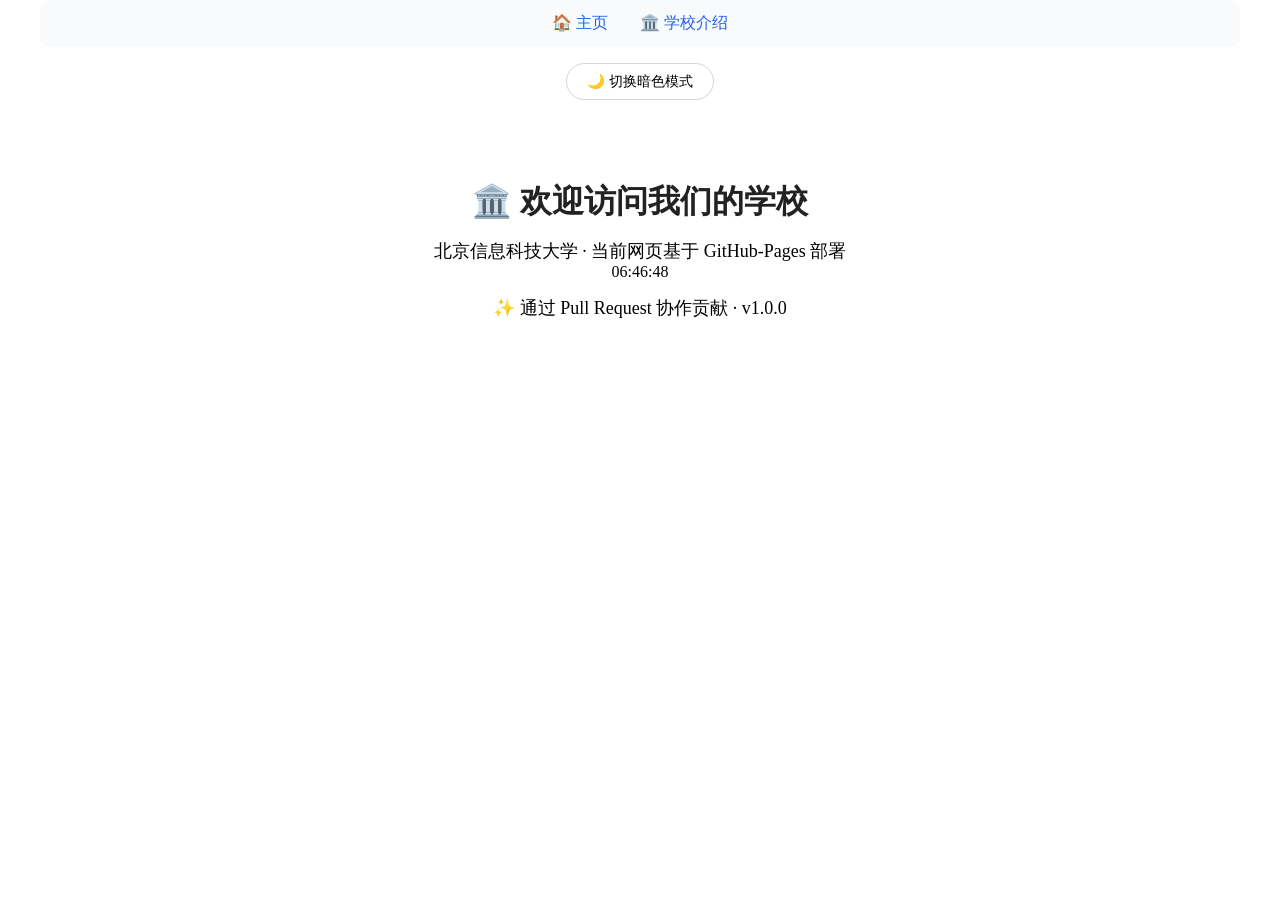
==== index.html @ c3220fb3 "Update index.html" ====
<!DOCTYPE html>
<html lang="zh-CN">
<head>
    <meta charset="UTF-8">
    <meta name="viewport" content="width=device-width, initial-scale=1.0">
    <title>团队主页 - 开源协作</title>
    <!-- 引入样式文件 -->
    <link rel="stylesheet" href="style.css">
    <link rel="stylesheet" href="dark.css" id="theme-style">
    <link rel="stylesheet" href="mobile.css">
</head>
<body>

    <!-- ===== 导航栏 ===== -->
    <nav style="display: flex; justify-content: center; gap: 2rem; padding: 0.8rem 1.2rem; margin-bottom: 1rem; background: #f8fafc; border-radius: 12px; max-width: 1200px; margin-left: auto; margin-right: auto;">
        <a href="./" style="color: #2563eb; text-decoration: none; font-weight: 500;">🏠 主页</a>
        <a href="bistu.html" style="color: #2563eb; text-decoration: none; font-weight: 500;">🏛️ 学校介绍</a>
    </nav>

    <!-- ===== 暗色模式切换按钮 ===== -->
    <div style="text-align: center; margin-bottom: 10px;">
        <button id="themeToggle" style="padding: 8px 20px; border-radius: 20px; border: 1px solid #d0d7de; background: white; cursor: pointer; font-size: 0.9rem;">
            🌙 切换暗色模式
        </button>
    </div>

    <!-- ===== 主内容容器：背景图片在底层，内容卡片在上层 ===== -->
    <div class="container" id="mainContainer">
        <!-- 
            这个 content-card 就是“虚化方块”，它会浮在背景图片上面。
            class="content-card" 对应的样式我们会在 style.css 里定义。
        -->
        <div class="content-card">
            
            <!-- 标题区域 -->
            <header>
                <h1>🏛️ 欢迎访问我们的学校</h1>
                <p>北京信息科技大学 · 当前网页基于 GitHub-Pages 部署</p>
            </header>

            <!-- ===== 时钟 + 音频可视化区域 ===== -->
            <!-- 这个区域会显示时间和跳动的条形 -->
            <div id="visualizer-container">
                <!-- 显示数字时钟 -->
                <div id="clock">00:00:00</div>
                <!-- 放置音频跳动条 -->
                <div id="bars">
                    <!-- 我们用 JavaScript 动态生成 32 个小条，所以这里不需要写死 -->
                </div>
            </div>

            <!-- 底部信息 -->
            <footer>
                <p>✨ 通过 Pull Request 协作贡献 · v1.0.0</p>
            </footer>

        </div> <!-- content-card 结束 -->
    </div> <!-- container 结束 -->

    <!-- ===== JavaScript：暗色模式切换 + 时钟 + 音频可视化 ===== -->
    <script>
        // --------------------------------------------------------------
        // 1. 暗色模式切换功能
        // --------------------------------------------------------------
        const toggleBtn = document.getElementById('themeToggle');
        toggleBtn.addEventListener('click', function() {
            document.body.classList.toggle('dark-mode');
            if (document.body.classList.contains('dark-mode')) {
                toggleBtn.textContent = '☀️ 切换亮色模式';
            } else {
                toggleBtn.textContent = '🌙 切换暗色模式';
            }
        });

        // --------------------------------------------------------------
        // 2. 数字时钟功能
        // --------------------------------------------------------------
        function updateClock() {
            // 获取当前时间
            const now = new Date();
            // 格式化为 时:分:秒 (24小时制)
            const timeString = now.toLocaleTimeString('zh-CN', { hour12: false });
            // 找到 id 为 clock 的元素，把时间放进去
            document.getElementById('clock').textContent = timeString;
        }
        // 每 1 秒更新一次时钟
        setInterval(updateClock, 1000);
        // 页面加载时立即显示一次，避免空白
        updateClock();

        // --------------------------------------------------------------
        // 3. 音频可视化功能（核心部分）
        // --------------------------------------------------------------
        // 这个功能需要用户点击页面后才会启动（因为浏览器策略）
        // 所以我们添加一个“点击页面任意位置启动”的监听

        let audioContext = null;      // 音频上下文
        let analyser = null;         // 分析器节点
        let dataArray = null;        // 存储频率数据
        let bars = [];              // 存储所有条形 DOM 元素
        let animationId = null;      // 动画帧 ID
        let isVisualizing = false;   // 是否正在可视化

        // 获取放置条形的容器
        const barsContainer = document.getElementById('bars');

        // 创建 32 个条形，并添加到容器中
        const BAR_COUNT = 32;
        for (let i = 0; i < BAR_COUNT; i++) {
            const bar = document.createElement('div');
            bar.className = 'bar';   // 每个条形有 class="bar"
            barsContainer.appendChild(bar);
            bars.push(bar);
        }

        // 这个函数负责启动音频捕获
        function startAudioVisualization() {
            // 如果已经启动，就不再重复启动
            if (isVisualizing) return;

            // 创建 AudioContext（需要用户交互才能创建）
            audioContext = new (window.AudioContext || window.webkitAudioContext)();

            // 创建分析器节点
            analyser = audioContext.createAnalyser();
            // 设置 FFT 大小（决定了频率数据的精细度），必须是 2 的幂
            analyser.fftSize = 64;
            // 获取频率数据数组的长度
            const bufferLength = analyser.frequencyBinCount;
            dataArray = new Uint8Array(bufferLength);

            // --- 方法：使用 getUserMedia 捕获麦克风 ---
            // 更酷的方式：捕获系统音频（需要额外库），但麦克风最容易实现
            navigator.mediaDevices.getUserMedia({ audio: true })
                .then(function(stream) {
                    // 将麦克风流连接到音频上下文
                    const source = audioContext.createMediaStreamSource(stream);
                    source.connect(analyser);
                    // 启动可视化循环
                    visualize();
                    isVisualizing = true;
                    console.log('🎤 音频可视化已启动！');
                })
                .catch(function(err) {
                    console.error('无法访问麦克风:', err);
                    alert('需要允许使用麦克风才能看到音频跳动效果！');
                });
        }

        // 可视化循环函数
        function visualize() {
            // 获取当前频率数据
            analyser.getByteFrequencyData(dataArray);

            // 更新每个条形的高度
            for (let i = 0; i < bars.length; i++) {
                // dataArray[i] 的值在 0 ~ 255 之间
                // 我们把它映射到 5px ~ 60px 的高度
                const value = dataArray[i] || 0;
                // 用 Math.max 确保最小高度为 5px，看起来更美观
                const height = Math.max(5, value / 255 * 60);
                bars[i].style.height = height + 'px';
            }

            // 请求下一帧动画
            animationId = requestAnimationFrame(visualize);
        }

        // 点击页面任意位置启动音频可视化（因为浏览器要求必须由用户手势触发）
        document.body.addEventListener('click', function startOnClick() {
            // 移除这个监听器，避免重复触发
            document.body.removeEventListener('click', startOnClick);
            startAudioVisualization();
        });

        // 提示用户点击
        console.log('👆 点击页面任意位置，启动音频可视化！');
        // 也可以显示一个简单提示（但为了简洁，只打印在控制台）

        // --------------------------------------------------------------
        // 额外：如果用户想停止，可以加一个停止按钮，但这里为了简单就不加了
        // --------------------------------------------------------------

    </script>

</body>
</html>
---- style.css ----
*{
    margin:0;
    padding:0;
    box-sizing: border-box;
}
.container{
    text-align:center;
    margin-top:80px;
}
h1{
    color:#222;
}
p{
    margin-top:15px;
    font-size:18px;
}
@media(max-width:768px){
    h1{
        font-size:26px;
    }
}
body{
    padding:0 10px;
}
---- dark.css ----
/* 暗色主题样式 - 由刘昊东开发 */
body.dark-mode {
    background-color: #0d1117;
    color: #c9d1d9;
}
body.dark-mode .container {
    background: #161b22;
}
body.dark-mode header {
    border-bottom-color: #30363d;
}
body.dark-mode .card {
    background: #21262d;
    border-color: #30363d;
}
body.dark-mode .role {
    color: #8b949e;
}
body.dark-mode .tag {
    background: #1f2937;
    color: #58a6ff;
}
body.dark-mode footer {
    border-top-color: #30363d;
    color: #8b949e;
}
---- mobile.css ----

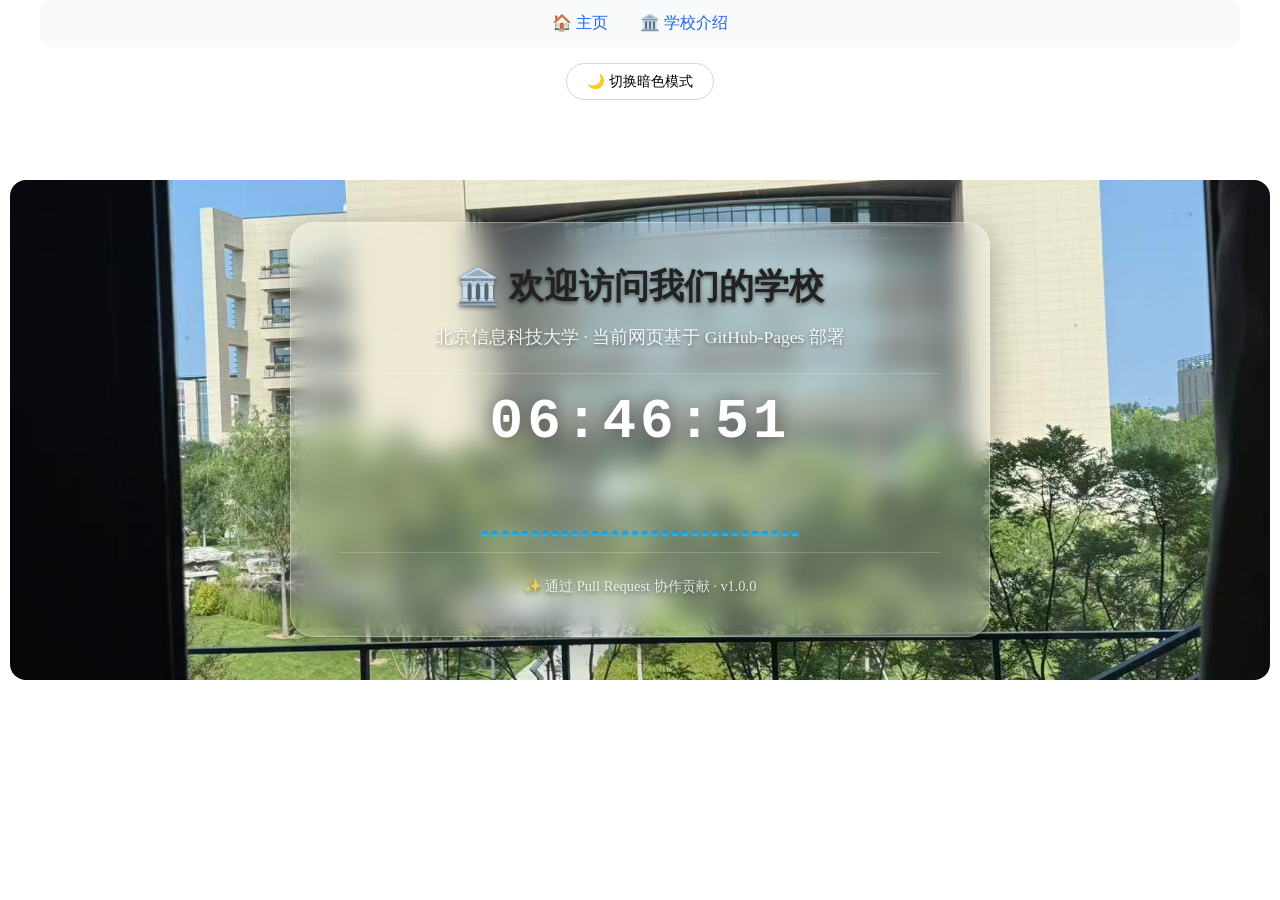
==== commit c91e00f2: "Update index.html" ====
--- a/index.html
+++ b/index.html
@@ -4,183 +4,102 @@
     <meta charset="UTF-8">
     <meta name="viewport" content="width=device-width, initial-scale=1.0">
     <title>团队主页 - 开源协作</title>
-    <!-- 引入样式文件 -->
     <link rel="stylesheet" href="style.css">
     <link rel="stylesheet" href="dark.css" id="theme-style">
     <link rel="stylesheet" href="mobile.css">
 </head>
 <body>
 
-    <!-- ===== 导航栏 ===== -->
     <nav style="display: flex; justify-content: center; gap: 2rem; padding: 0.8rem 1.2rem; margin-bottom: 1rem; background: #f8fafc; border-radius: 12px; max-width: 1200px; margin-left: auto; margin-right: auto;">
         <a href="./" style="color: #2563eb; text-decoration: none; font-weight: 500;">🏠 主页</a>
         <a href="bistu.html" style="color: #2563eb; text-decoration: none; font-weight: 500;">🏛️ 学校介绍</a>
     </nav>
 
-    <!-- ===== 暗色模式切换按钮 ===== -->
     <div style="text-align: center; margin-bottom: 10px;">
         <button id="themeToggle" style="padding: 8px 20px; border-radius: 20px; border: 1px solid #d0d7de; background: white; cursor: pointer; font-size: 0.9rem;">
             🌙 切换暗色模式
         </button>
     </div>
 
-    <!-- ===== 主内容容器：背景图片在底层，内容卡片在上层 ===== -->
     <div class="container" id="mainContainer">
-        <!-- 
-            这个 content-card 就是“虚化方块”，它会浮在背景图片上面。
-            class="content-card" 对应的样式我们会在 style.css 里定义。
-        -->
         <div class="content-card">
-            
-            <!-- 标题区域 -->
             <header>
                 <h1>🏛️ 欢迎访问我们的学校</h1>
                 <p>北京信息科技大学 · 当前网页基于 GitHub-Pages 部署</p>
             </header>
 
-            <!-- ===== 时钟 + 音频可视化区域 ===== -->
-            <!-- 这个区域会显示时间和跳动的条形 -->
             <div id="visualizer-container">
-                <!-- 显示数字时钟 -->
                 <div id="clock">00:00:00</div>
-                <!-- 放置音频跳动条 -->
-                <div id="bars">
-                    <!-- 我们用 JavaScript 动态生成 32 个小条，所以这里不需要写死 -->
-                </div>
+                <div id="bars"></div>
             </div>
 
-            <!-- 底部信息 -->
             <footer>
                 <p>✨ 通过 Pull Request 协作贡献 · v1.0.0</p>
             </footer>
+        </div>
+    </div>
 
-        </div> <!-- content-card 结束 -->
-    </div> <!-- container 结束 -->
-
-    <!-- ===== JavaScript：暗色模式切换 + 时钟 + 音频可视化 ===== -->
     <script>
-        // --------------------------------------------------------------
-        // 1. 暗色模式切换功能
-        // --------------------------------------------------------------
+        // 暗色模式
         const toggleBtn = document.getElementById('themeToggle');
         toggleBtn.addEventListener('click', function() {
             document.body.classList.toggle('dark-mode');
-            if (document.body.classList.contains('dark-mode')) {
-                toggleBtn.textContent = '☀️ 切换亮色模式';
-            } else {
-                toggleBtn.textContent = '🌙 切换暗色模式';
-            }
+            toggleBtn.textContent = document.body.classList.contains('dark-mode') ? '☀️ 切换亮色模式' : '🌙 切换暗色模式';
         });
 
-        // --------------------------------------------------------------
-        // 2. 数字时钟功能
-        // --------------------------------------------------------------
+        // 时钟
         function updateClock() {
-            // 获取当前时间
             const now = new Date();
-            // 格式化为 时:分:秒 (24小时制)
-            const timeString = now.toLocaleTimeString('zh-CN', { hour12: false });
-            // 找到 id 为 clock 的元素，把时间放进去
-            document.getElementById('clock').textContent = timeString;
+            document.getElementById('clock').textContent = now.toLocaleTimeString('zh-CN', { hour12: false });
         }
-        // 每 1 秒更新一次时钟
         setInterval(updateClock, 1000);
-        // 页面加载时立即显示一次，避免空白
         updateClock();
 
-        // --------------------------------------------------------------
-        // 3. 音频可视化功能（核心部分）
-        // --------------------------------------------------------------
-        // 这个功能需要用户点击页面后才会启动（因为浏览器策略）
-        // 所以我们添加一个“点击页面任意位置启动”的监听
-
-        let audioContext = null;      // 音频上下文
-        let analyser = null;         // 分析器节点
-        let dataArray = null;        // 存储频率数据
-        let bars = [];              // 存储所有条形 DOM 元素
-        let animationId = null;      // 动画帧 ID
-        let isVisualizing = false;   // 是否正在可视化
-
-        // 获取放置条形的容器
+        // 音频可视化
         const barsContainer = document.getElementById('bars');
-
-        // 创建 32 个条形，并添加到容器中
         const BAR_COUNT = 32;
         for (let i = 0; i < BAR_COUNT; i++) {
             const bar = document.createElement('div');
-            bar.className = 'bar';   // 每个条形有 class="bar"
+            bar.className = 'bar';
             barsContainer.appendChild(bar);
-            bars.push(bar);
         }
 
-        // 这个函数负责启动音频捕获
-        function startAudioVisualization() {
-            // 如果已经启动，就不再重复启动
+        let audioContext, analyser, dataArray, bars = document.querySelectorAll('.bar');
+        let isVisualizing = false;
+
+        function startAudio() {
             if (isVisualizing) return;
+            audioContext = new (window.AudioContext || window.webkitAudioContext)();
+            analyser = audioContext.createAnalyser();
+            analyser.fftSize = 64;
+            dataArray = new Uint8Array(analyser.frequencyBinCount);
 
-            // 创建 AudioContext（需要用户交互才能创建）
-            audioContext = new (window.AudioContext || window.webkitAudioContext)();
-
-            // 创建分析器节点
-            analyser = audioContext.createAnalyser();
-            // 设置 FFT 大小（决定了频率数据的精细度），必须是 2 的幂
-            analyser.fftSize = 64;
-            // 获取频率数据数组的长度
-            const bufferLength = analyser.frequencyBinCount;
-            dataArray = new Uint8Array(bufferLength);
-
-            // --- 方法：使用 getUserMedia 捕获麦克风 ---
-            // 更酷的方式：捕获系统音频（需要额外库），但麦克风最容易实现
             navigator.mediaDevices.getUserMedia({ audio: true })
                 .then(function(stream) {
-                    // 将麦克风流连接到音频上下文
                     const source = audioContext.createMediaStreamSource(stream);
                     source.connect(analyser);
-                    // 启动可视化循环
+                    isVisualizing = true;
                     visualize();
-                    isVisualizing = true;
-                    console.log('🎤 音频可视化已启动！');
                 })
                 .catch(function(err) {
-                    console.error('无法访问麦克风:', err);
-                    alert('需要允许使用麦克风才能看到音频跳动效果！');
+                    alert('请允许使用麦克风以体验音频跳动效果！');
                 });
         }
 
-        // 可视化循环函数
         function visualize() {
-            // 获取当前频率数据
+            if (!isVisualizing) return;
             analyser.getByteFrequencyData(dataArray);
-
-            // 更新每个条形的高度
             for (let i = 0; i < bars.length; i++) {
-                // dataArray[i] 的值在 0 ~ 255 之间
-                // 我们把它映射到 5px ~ 60px 的高度
                 const value = dataArray[i] || 0;
-                // 用 Math.max 确保最小高度为 5px，看起来更美观
-                const height = Math.max(5, value / 255 * 60);
-                bars[i].style.height = height + 'px';
+                bars[i].style.height = Math.max(5, value / 255 * 60) + 'px';
             }
-
-            // 请求下一帧动画
-            animationId = requestAnimationFrame(visualize);
+            requestAnimationFrame(visualize);
         }
 
-        // 点击页面任意位置启动音频可视化（因为浏览器要求必须由用户手势触发）
         document.body.addEventListener('click', function startOnClick() {
-            // 移除这个监听器，避免重复触发
             document.body.removeEventListener('click', startOnClick);
-            startAudioVisualization();
+            startAudio();
         });
-
-        // 提示用户点击
-        console.log('👆 点击页面任意位置，启动音频可视化！');
-        // 也可以显示一个简单提示（但为了简洁，只打印在控制台）
-
-        // --------------------------------------------------------------
-        // 额外：如果用户想停止，可以加一个停止按钮，但这里为了简单就不加了
-        // --------------------------------------------------------------
-
     </script>
 
 </body>
--- a/style.css
+++ b/style.css
@@ -22,3 +22,121 @@
 body{
     padding:0 10px;
 }
+/* ============================================================
+   新增样式：背景容器 + 毛玻璃卡片 + 音频条形
+   ============================================================ */
+
+/* 主容器：背景图片铺满，并作为定位参考 */
+#mainContainer {
+    /* 背景图片 - 确认你的图片文件名是 bistu-campus.jpg */
+    background-image: url('bistu-campus.jpg');
+    background-size: cover;          /* 图片覆盖整个区域 */
+    background-position: center;     /* 图片居中 */
+    background-repeat: no-repeat;    /* 不重复 */
+    
+    /* 容器尺寸和内边距 */
+    min-height: 500px;              /* 最小高度，保证美观 */
+    padding: 2rem 1rem;
+    
+    /* 让里面的内容垂直居中 */
+    display: flex;
+    justify-content: center;
+    align-items: center;
+    
+    /* 稍微圆润一点 */
+    border-radius: 16px;
+}
+
+/* ===== 毛玻璃卡片（虚化方块） ===== */
+.content-card {
+    /* 背景：半透明白色，让下面图片透出来一点 */
+    background: rgba(255, 255, 255, 0.2);
+    
+    /* ★ 核心：毛玻璃效果（虚化背景） */
+    backdrop-filter: blur(12px);
+    -webkit-backdrop-filter: blur(12px); /* 兼容 Safari */
+    
+    /* 边框和阴影，增加立体感 */
+    border: 1px solid rgba(255, 255, 255, 0.3);
+    box-shadow: 0 8px 32px rgba(0, 0, 0, 0.3);
+    
+    /* 圆角、内边距、文字颜色 */
+    border-radius: 24px;
+    padding: 2.5rem 3rem;
+    color: #ffffff;
+    text-shadow: 0 2px 4px rgba(0, 0, 0, 0.5);
+    
+    /* 最大宽度，避免在大屏上太宽 */
+    max-width: 700px;
+    width: 100%;
+    
+    /* 文字居中 */
+    text-align: center;
+}
+
+/* 卡片内的标题和段落 */
+.content-card h1 {
+    font-size: 2.2rem;
+    margin-bottom: 0.5rem;
+}
+.content-card header p {
+    font-size: 1.1rem;
+    opacity: 0.9;
+}
+.content-card footer p {
+    margin-top: 1.5rem;
+    font-size: 0.9rem;
+    opacity: 0.8;
+}
+
+/* ===== 时钟 + 可视化容器 ===== */
+#visualizer-container {
+    margin: 1.5rem 0;
+    padding: 1rem 0;
+    border-top: 1px solid rgba(255, 255, 255, 0.2);
+    border-bottom: 1px solid rgba(255, 255, 255, 0.2);
+}
+
+/* 时钟样式 */
+#clock {
+    font-size: 3.5rem;
+    font-weight: bold;
+    font-family: 'Courier New', monospace;
+    letter-spacing: 4px;
+    text-shadow: 0 0 20px rgba(0, 0, 0, 0.6);
+    margin-bottom: 0.8rem;
+}
+
+/* ===== 音频条形容器 ===== */
+#bars {
+    display: flex;
+    justify-content: center;
+    align-items: flex-end;
+    gap: 4px;           /* 条形之间的间距 */
+    height: 70px;       /* 容器高度固定，条形从底部往上长 */
+    padding: 0 10px;
+}
+
+/* 每个条形 */
+.bar {
+    width: 6px;                /* 条形宽度 */
+    background: linear-gradient(to top, #00d2ff, #3a7bd5); /* 漂亮的渐变蓝色 */
+    border-radius: 4px 4px 0 0; /* 顶部圆角 */
+    height: 5px;               /* 初始高度（会被 JS 覆盖） */
+    transition: height 0.05s;  /* 平滑过渡，让跳动更柔和 */
+    box-shadow: 0 0 6px rgba(0, 210, 255, 0.4);
+}
+
+/* ===== 暗色模式适配 ===== */
+body.dark-mode #mainContainer {
+    /* 暗色模式下可以加一层暗色遮罩，但因为我们有毛玻璃，可以保持 */
+}
+
+body.dark-mode .content-card {
+    background: rgba(0, 0, 0, 0.5);
+    border-color: rgba(255, 255, 255, 0.1);
+}
+
+body.dark-mode .bar {
+    background: linear-gradient(to top, #f093fb, #f5576c); /* 暗色模式下换成粉色渐变 */
+}
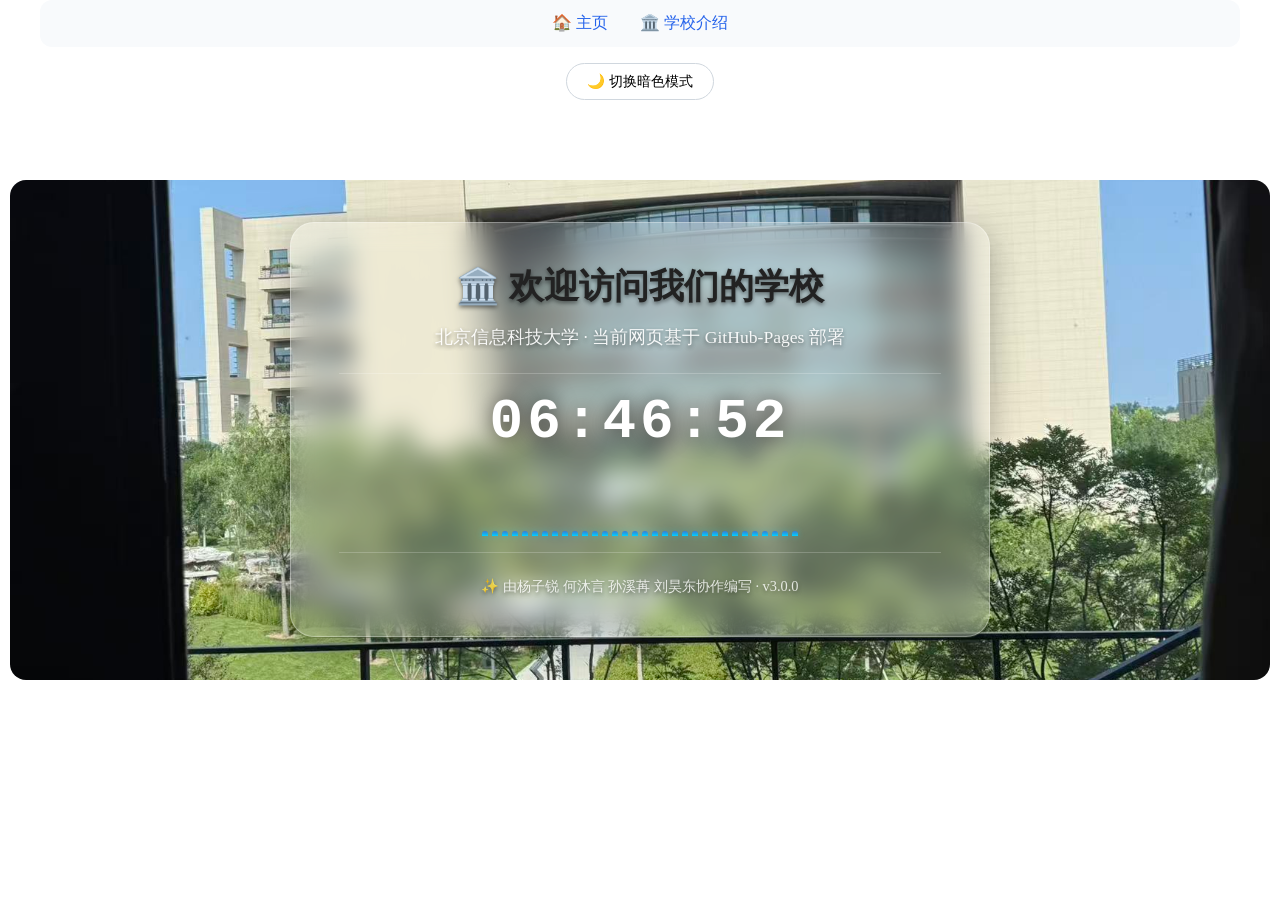
==== commit d06cc52d: "Update index.html" ====
--- a/index.html
+++ b/index.html
@@ -34,7 +34,7 @@
             </div>
 
             <footer>
-                <p>✨ 通过 Pull Request 协作贡献 · v1.0.0</p>
+                <p>✨ 由杨子锐 何沐言 孙溪苒 刘昊东协作编写 · v3.0.0</p>
             </footer>
         </div>
     </div>
--- a/style.css
+++ b/style.css
@@ -140,3 +140,77 @@
 body.dark-mode .bar {
     background: linear-gradient(to top, #f093fb, #f5576c); /* 暗色模式下换成粉色渐变 */
 }
+/* ===== 新增毛玻璃和可视化样式 ===== */
+#mainContainer {
+    background-image: url('bistu-campus.jpg');
+    background-size: cover;
+    background-position: center;
+    min-height: 500px;
+    padding: 2rem 1rem;
+    display: flex;
+    justify-content: center;
+    align-items: center;
+    border-radius: 16px;
+}
+
+.content-card {
+    background: rgba(255, 255, 255, 0.2);
+    backdrop-filter: blur(12px);
+    -webkit-backdrop-filter: blur(12px);
+    border: 1px solid rgba(255, 255, 255, 0.3);
+    box-shadow: 0 8px 32px rgba(0, 0, 0, 0.3);
+    border-radius: 24px;
+    padding: 2.5rem 3rem;
+    color: #ffffff;
+    text-shadow: 0 2px 4px rgba(0, 0, 0, 0.5);
+    max-width: 700px;
+    width: 100%;
+    text-align: center;
+}
+
+.content-card h1 { font-size: 2.2rem; margin-bottom: 0.5rem; }
+.content-card header p { font-size: 1.1rem; opacity: 0.9; }
+.content-card footer p { margin-top: 1.5rem; font-size: 0.9rem; opacity: 0.8; }
+
+#visualizer-container {
+    margin: 1.5rem 0;
+    padding: 1rem 0;
+    border-top: 1px solid rgba(255, 255, 255, 0.2);
+    border-bottom: 1px solid rgba(255, 255, 255, 0.2);
+}
+
+#clock {
+    font-size: 3.5rem;
+    font-weight: bold;
+    font-family: 'Courier New', monospace;
+    letter-spacing: 4px;
+    text-shadow: 0 0 20px rgba(0, 0, 0, 0.6);
+    margin-bottom: 0.8rem;
+}
+
+#bars {
+    display: flex;
+    justify-content: center;
+    align-items: flex-end;
+    gap: 4px;
+    height: 70px;
+    padding: 0 10px;
+}
+
+.bar {
+    width: 6px;
+    background: linear-gradient(to top, #00d2ff, #3a7bd5);
+    border-radius: 4px 4px 0 0;
+    height: 5px;
+    transition: height 0.05s;
+    box-shadow: 0 0 6px rgba(0, 210, 255, 0.4);
+}
+
+body.dark-mode .content-card {
+    background: rgba(0, 0, 0, 0.5);
+    border-color: rgba(255, 255, 255, 0.1);
+}
+
+body.dark-mode .bar {
+    background: linear-gradient(to top, #f093fb, #f5576c);
+}
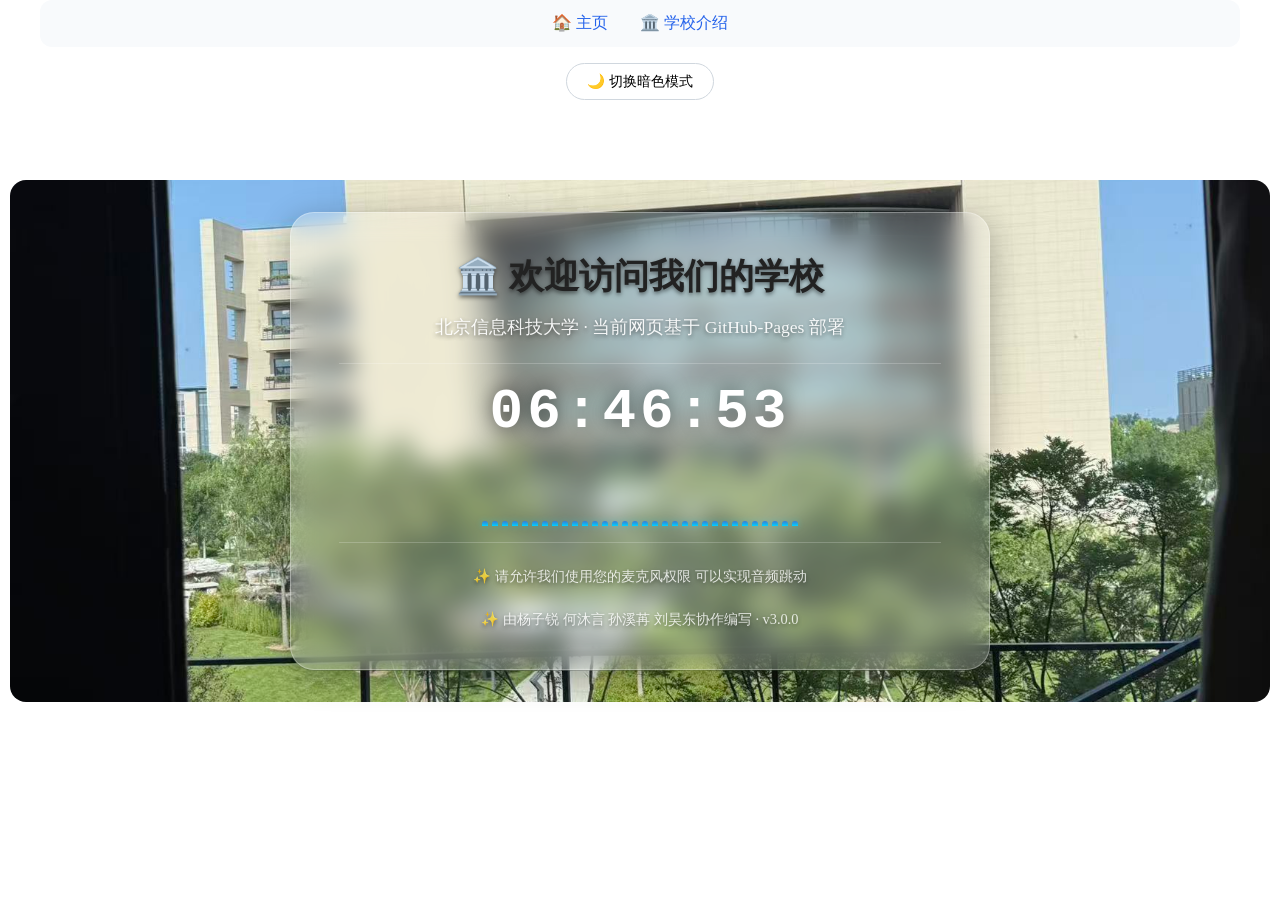
==== commit 789250a7: "Update index.html" ====
--- a/index.html
+++ b/index.html
@@ -33,6 +33,9 @@
                 <div id="bars"></div>
             </div>
 
+            <footer>
+                <p>✨ 请允许我们使用您的麦克风权限 可以实现音频跳动</p>
+            </footer>
             <footer>
                 <p>✨ 由杨子锐 何沐言 孙溪苒 刘昊东协作编写 · v3.0.0</p>
             </footer>
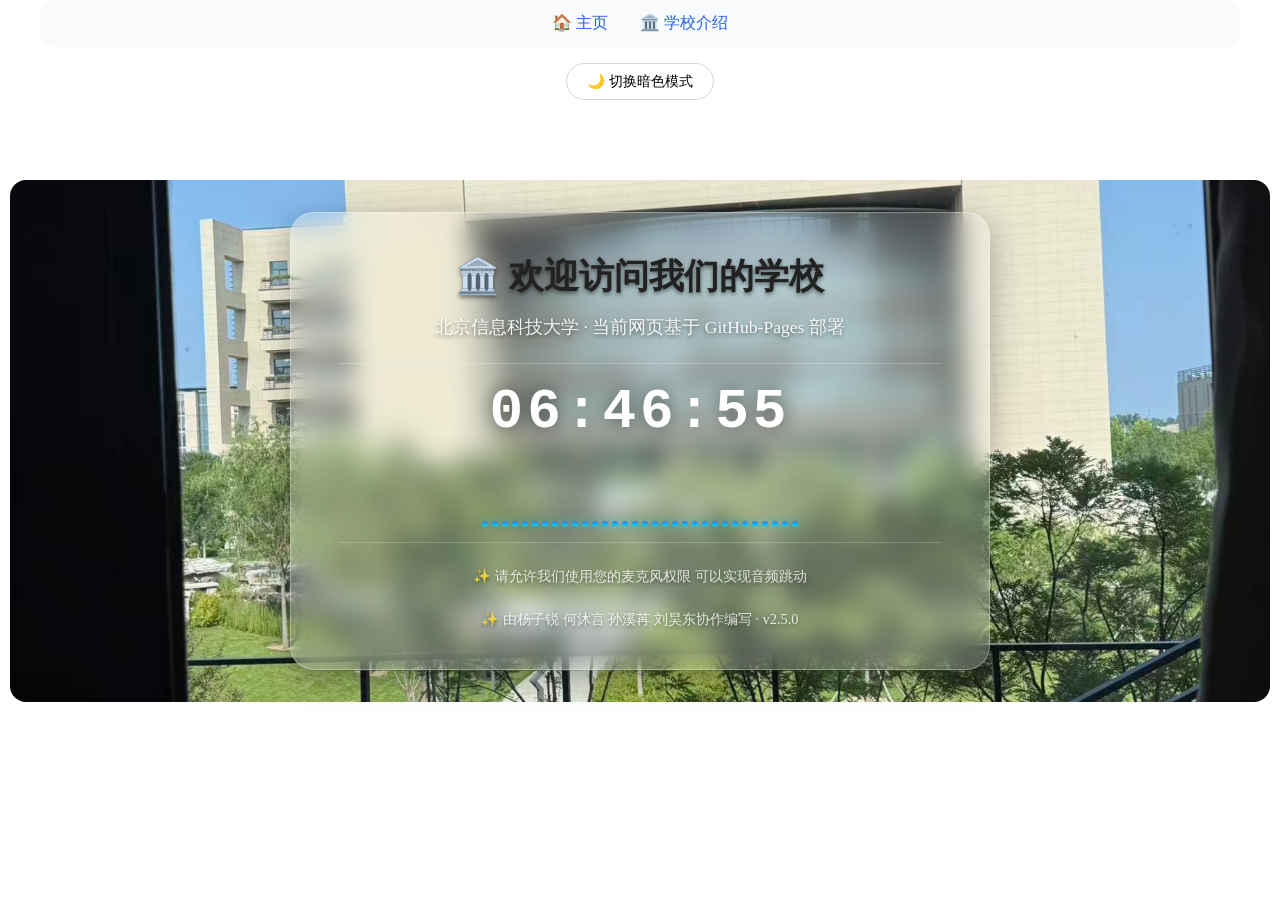
==== commit 013012c2: "Update index.html" ====
--- a/index.html
+++ b/index.html
@@ -37,7 +37,7 @@
                 <p>✨ 请允许我们使用您的麦克风权限 可以实现音频跳动</p>
             </footer>
             <footer>
-                <p>✨ 由杨子锐 何沐言 孙溪苒 刘昊东协作编写 · v3.0.0</p>
+                <p>✨ 由杨子锐 何沐言 孙溪苒 刘昊东协作编写 · v2.5.0</p>
             </footer>
         </div>
     </div>
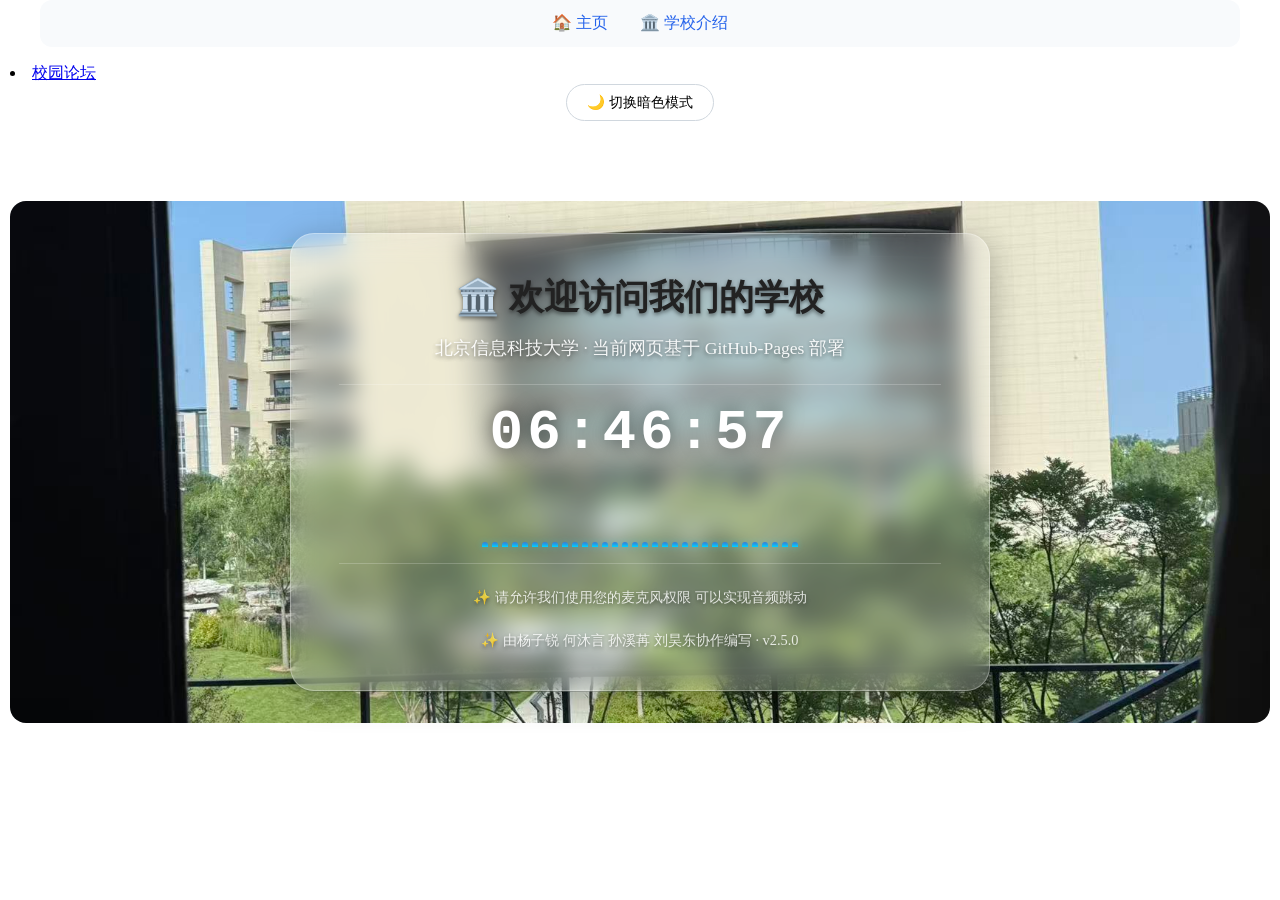
==== commit dc1c1fbd: "Update index.html" ====
--- a/index.html
+++ b/index.html
@@ -14,6 +14,7 @@
         <a href="./" style="color: #2563eb; text-decoration: none; font-weight: 500;">🏠 主页</a>
         <a href="bistu.html" style="color: #2563eb; text-decoration: none; font-weight: 500;">🏛️ 学校介绍</a>
     </nav>
+    <li><a href="https://unwind.freeflarum.com/" target="_blank">校园论坛</a></li>
 
     <div style="text-align: center; margin-bottom: 10px;">
         <button id="themeToggle" style="padding: 8px 20px; border-radius: 20px; border: 1px solid #d0d7de; background: white; cursor: pointer; font-size: 0.9rem;">
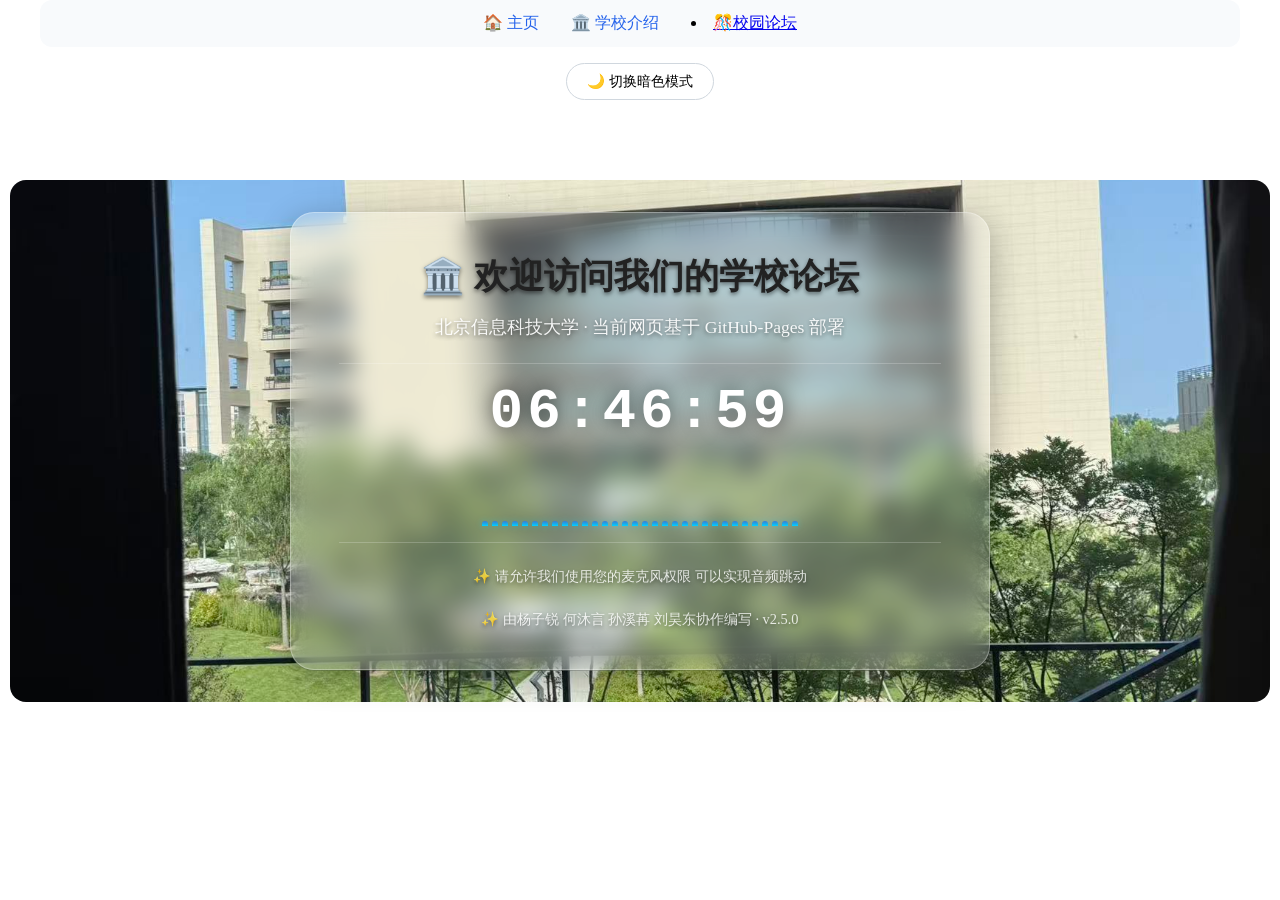
==== commit 08df97ea: "Update index.html" ====
--- a/index.html
+++ b/index.html
@@ -13,8 +13,8 @@
     <nav style="display: flex; justify-content: center; gap: 2rem; padding: 0.8rem 1.2rem; margin-bottom: 1rem; background: #f8fafc; border-radius: 12px; max-width: 1200px; margin-left: auto; margin-right: auto;">
         <a href="./" style="color: #2563eb; text-decoration: none; font-weight: 500;">🏠 主页</a>
         <a href="bistu.html" style="color: #2563eb; text-decoration: none; font-weight: 500;">🏛️ 学校介绍</a>
+        <li><a href="https://unwind.freeflarum.com/" target="_blank">🎊校园论坛</a></li>
     </nav>
-    <li><a href="https://unwind.freeflarum.com/" target="_blank">校园论坛</a></li>
 
     <div style="text-align: center; margin-bottom: 10px;">
         <button id="themeToggle" style="padding: 8px 20px; border-radius: 20px; border: 1px solid #d0d7de; background: white; cursor: pointer; font-size: 0.9rem;">
@@ -25,7 +25,7 @@
     <div class="container" id="mainContainer">
         <div class="content-card">
             <header>
-                <h1>🏛️ 欢迎访问我们的学校</h1>
+                <h1>🏛️ 欢迎访问我们的学校论坛</h1>
                 <p>北京信息科技大学 · 当前网页基于 GitHub-Pages 部署</p>
             </header>
 
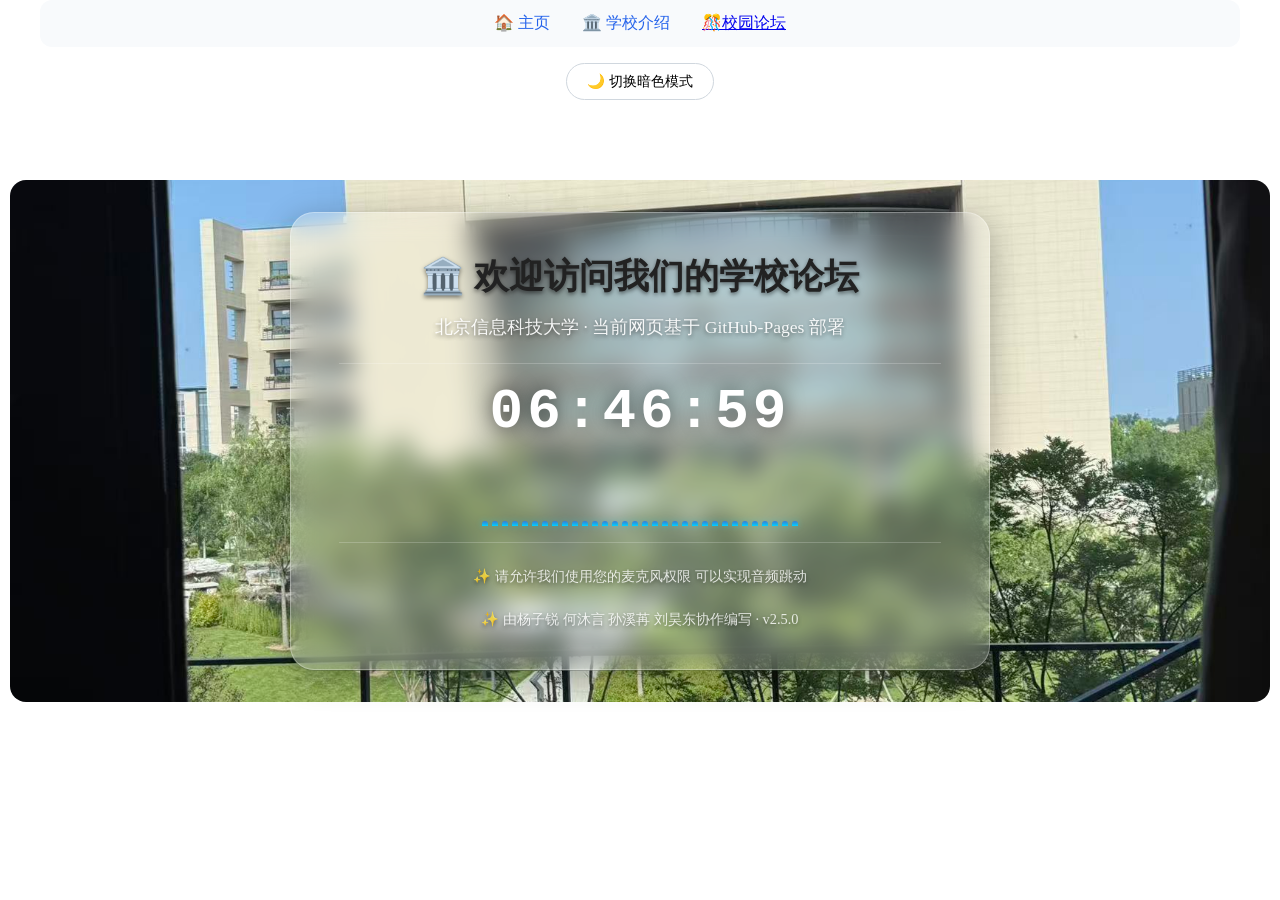
==== commit 43d1c54a: "Update index.html" ====
--- a/index.html
+++ b/index.html
@@ -13,7 +13,7 @@
     <nav style="display: flex; justify-content: center; gap: 2rem; padding: 0.8rem 1.2rem; margin-bottom: 1rem; background: #f8fafc; border-radius: 12px; max-width: 1200px; margin-left: auto; margin-right: auto;">
         <a href="./" style="color: #2563eb; text-decoration: none; font-weight: 500;">🏠 主页</a>
         <a href="bistu.html" style="color: #2563eb; text-decoration: none; font-weight: 500;">🏛️ 学校介绍</a>
-        <li><a href="https://unwind.freeflarum.com/" target="_blank">🎊校园论坛</a></li>
+        <a href="https://unwind.freeflarum.com/" target="_blank">🎊校园论坛</a>
     </nav>
 
     <div style="text-align: center; margin-bottom: 10px;">
